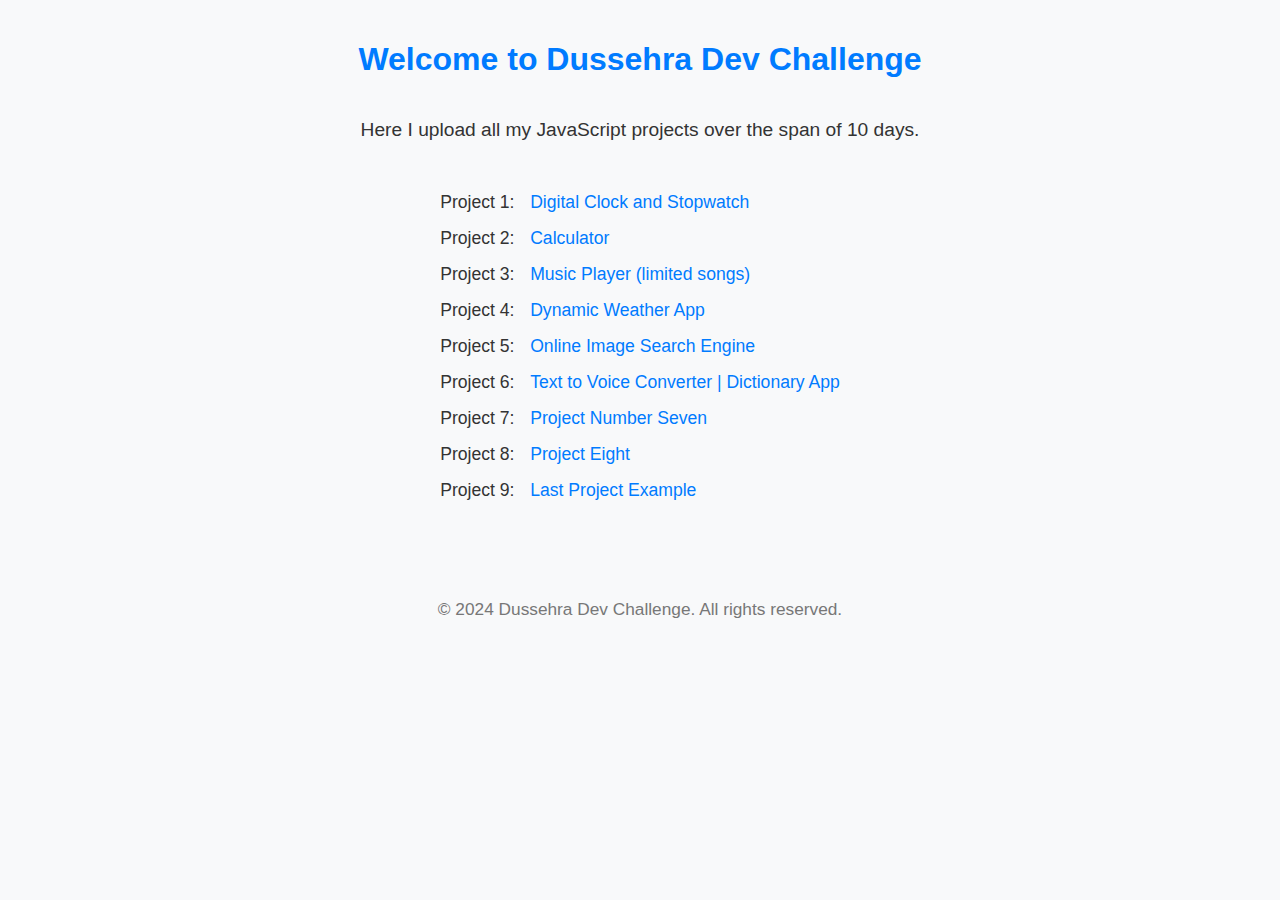
==== index.html @ 21f87905 "added project-6" ====
<!DOCTYPE html>
<html lang="en">
<head>
  <meta charset="UTF-8">
  <meta name="viewport" content="width=device-width, initial-scale=1.0">
  <title>Dussehra Dev Challenge</title>
  <style>
    body {
      font-family: Arial, sans-serif;
      margin: 0;
      padding: 20px;
      background-color: #f8f9fa;
      color: #333;
      display: flex;
      flex-direction: column;
      align-items: center; /* Center the content horizontally */
      text-align: center;  /* Center the text */
    }
    h1 {
      color: #007bff;
    }
    p {
      font-size: 1.2em;
      margin-bottom: 20px;
    }
    ul {
      list-style-type: none;
      padding: 0;
      /* width: 50%; Allow th/e list to take full width for proper alignment */
    }
    li {
      margin: 15px 0;
      font-size: 1.1em;
      display: flex; /* Use flexbox for alignment */
      justify-content: space-between; /* Space between project number and title */
    }
    .project-number {
      width: 80px; /* Fixed width for project numbers */
      text-align: left; /* Align text to the left */
    }
    .project-title {
      flex-grow: 1; /* Allow project title to grow and fill available space */
      text-align: left; /* Align text to the left */
      padding-left: 10px; /* Optional padding for separation */
    }
    a {
      text-decoration: none;
      color: #007bff;
      transition: color 0.3s;
    }
    a:hover {
      color: #0056b3;
    }
    footer {
      margin-top: 50px;
      font-size: 0.9em;
      color: #777;
    }
  </style>
</head>
<body>

  <h1>Welcome to Dussehra Dev Challenge</h1>

  <p>Here I upload all my JavaScript projects over the span of 10 days.</p>

  <ul>
    <li><span class="project-number">Project 1:</span> <span class="project-title"><a href="./Digital Clock and Stopwatch/">Digital Clock and Stopwatch</a></span></li>
    <li><span class="project-number">Project 2:</span> <span class="project-title"><a href="./Calculator/">Calculator</a></span></li>
    <li><span class="project-number">Project 3:</span> <span class="project-title"><a href="./Music Player/">Music Player (limited songs)</a></span></li>
    <li><span class="project-number">Project 4:</span> <span class="project-title"><a href="./Weather App/">Dynamic Weather App</a></span></li>
    <li><span class="project-number">Project 5:</span> <span class="project-title"><a href="./Image Search Engine/">Online Image Search Engine</a></span></li>
    <li><span class="project-number">Project 6:</span> <span class="project-title"><a href="./Text to voice converter and Dictionary App/">Text to Voice Converter | Dictionary App</a></span></li>
    <li><span class="project-number">Project 7:</span> <span class="project-title"><a href="./Random Meme and Joke Generator/">Project Number Seven</a></span></li>
    <li><span class="project-number">Project 8:</span> <span class="project-title"><a href="./Project-8/">Project Eight</a></span></li>
    <li><span class="project-number">Project 9:</span> <span class="project-title"><a href="./projects/">Last Project Example</a></span></li>
  </ul>

  <footer>
    <p>&copy; 2024 Dussehra Dev Challenge. All rights reserved.</p>
  </footer>

</body>
</html>
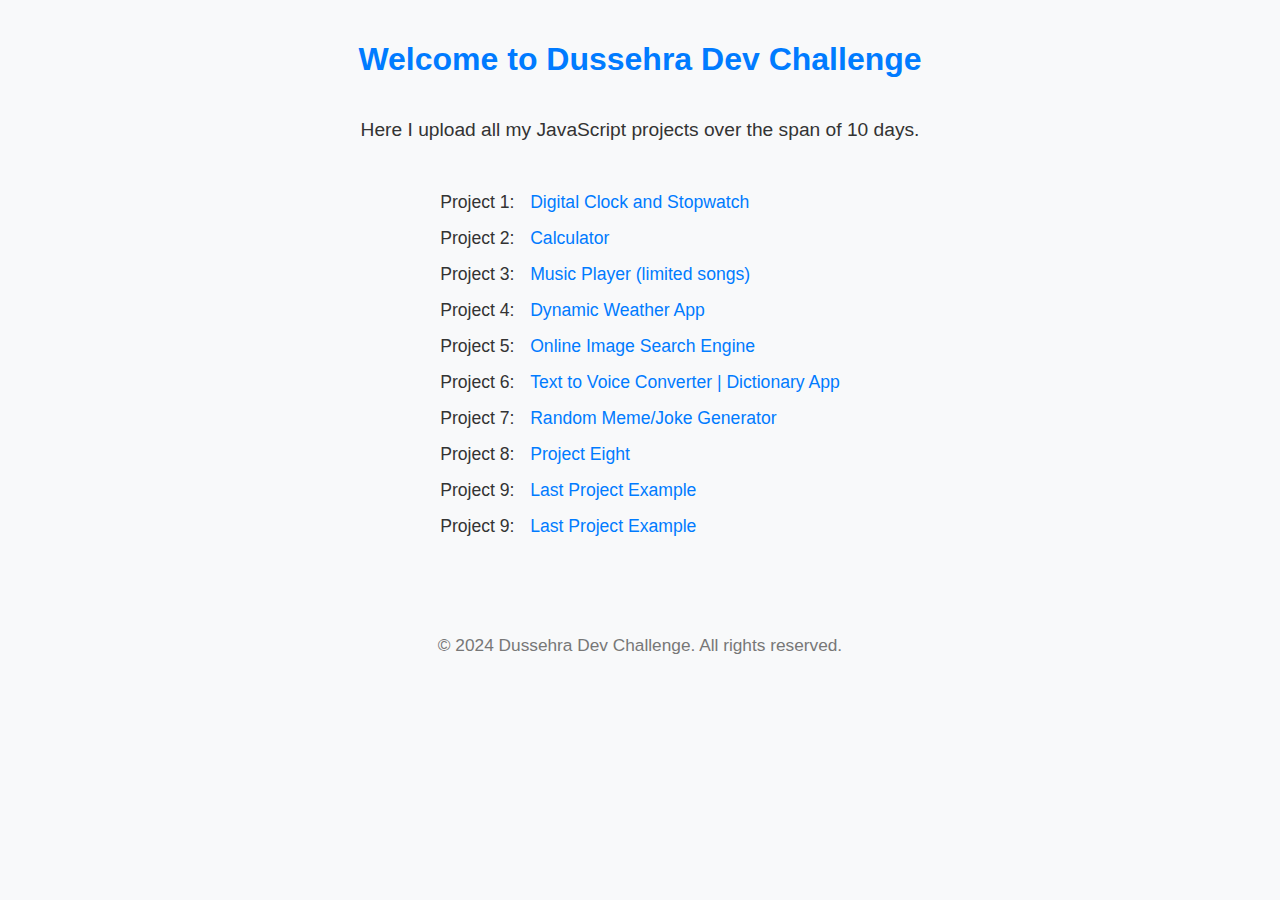
==== commit 6ec7598f: "changed index.html" ====
--- a/index.html
+++ b/index.html
@@ -71,8 +71,9 @@
     <li><span class="project-number">Project 4:</span> <span class="project-title"><a href="./Weather App/">Dynamic Weather App</a></span></li>
     <li><span class="project-number">Project 5:</span> <span class="project-title"><a href="./Image Search Engine/">Online Image Search Engine</a></span></li>
     <li><span class="project-number">Project 6:</span> <span class="project-title"><a href="./Text to voice converter and Dictionary App/">Text to Voice Converter | Dictionary App</a></span></li>
-    <li><span class="project-number">Project 7:</span> <span class="project-title"><a href="./Random Meme and Joke Generator/">Project Number Seven</a></span></li>
+    <li><span class="project-number">Project 7:</span> <span class="project-title"><a href="./Random Meme and Joke Generator/">Random Meme/Joke Generator</a></span></li>
     <li><span class="project-number">Project 8:</span> <span class="project-title"><a href="./Project-8/">Project Eight</a></span></li>
+    <li><span class="project-number">Project 9:</span> <span class="project-title"><a href="./projects/">Last Project Example</a></span></li>
     <li><span class="project-number">Project 9:</span> <span class="project-title"><a href="./projects/">Last Project Example</a></span></li>
   </ul>
 
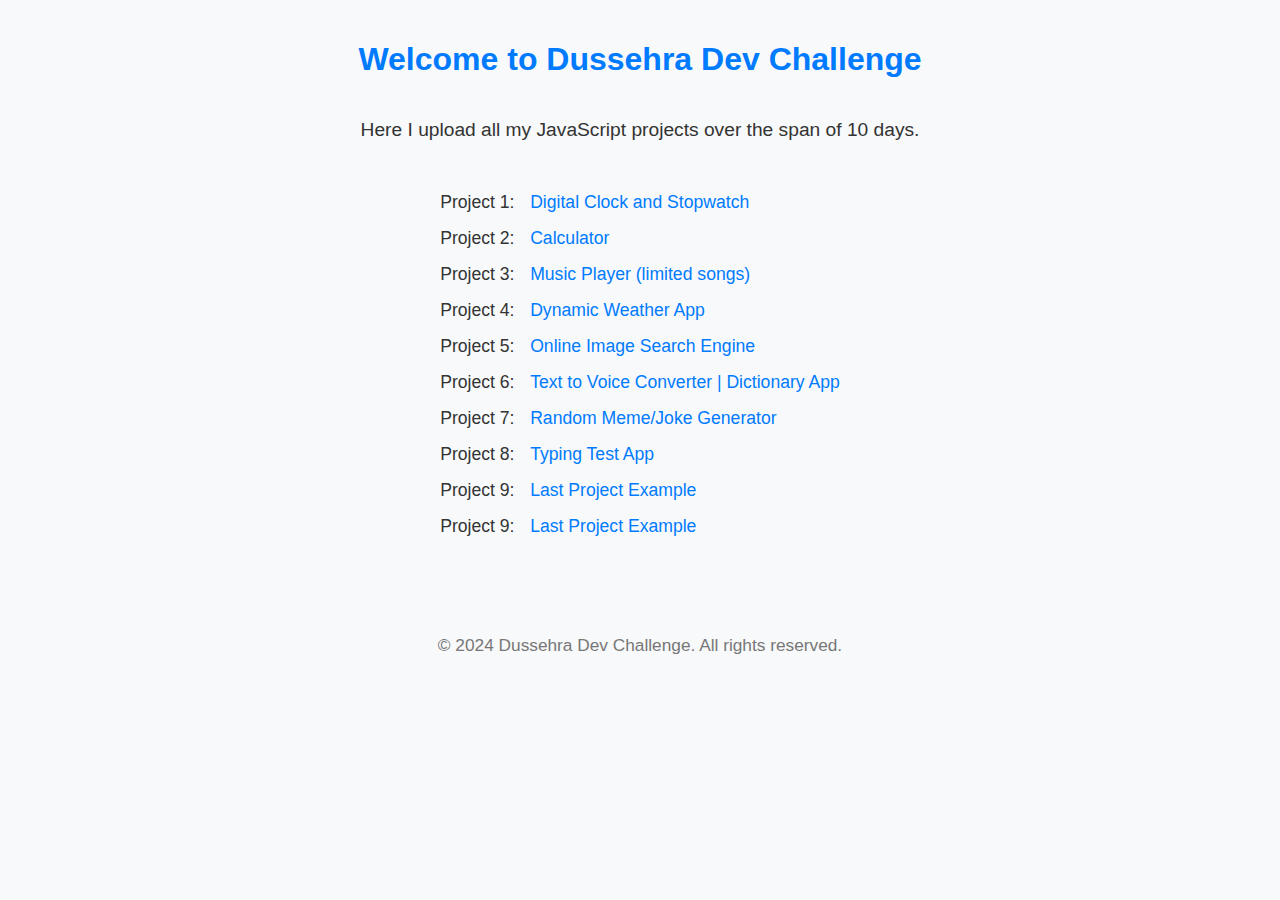
==== commit c22a0562: "added project-8" ====
--- a/index.html
+++ b/index.html
@@ -72,7 +72,7 @@
     <li><span class="project-number">Project 5:</span> <span class="project-title"><a href="./Image Search Engine/">Online Image Search Engine</a></span></li>
     <li><span class="project-number">Project 6:</span> <span class="project-title"><a href="./Text to voice converter and Dictionary App/">Text to Voice Converter | Dictionary App</a></span></li>
     <li><span class="project-number">Project 7:</span> <span class="project-title"><a href="./Random Meme and Joke Generator/">Random Meme/Joke Generator</a></span></li>
-    <li><span class="project-number">Project 8:</span> <span class="project-title"><a href="./Project-8/">Project Eight</a></span></li>
+    <li><span class="project-number">Project 8:</span> <span class="project-title"><a href="./Typing Test/">Typing Test App</a></span></li>
     <li><span class="project-number">Project 9:</span> <span class="project-title"><a href="./projects/">Last Project Example</a></span></li>
     <li><span class="project-number">Project 9:</span> <span class="project-title"><a href="./projects/">Last Project Example</a></span></li>
   </ul>
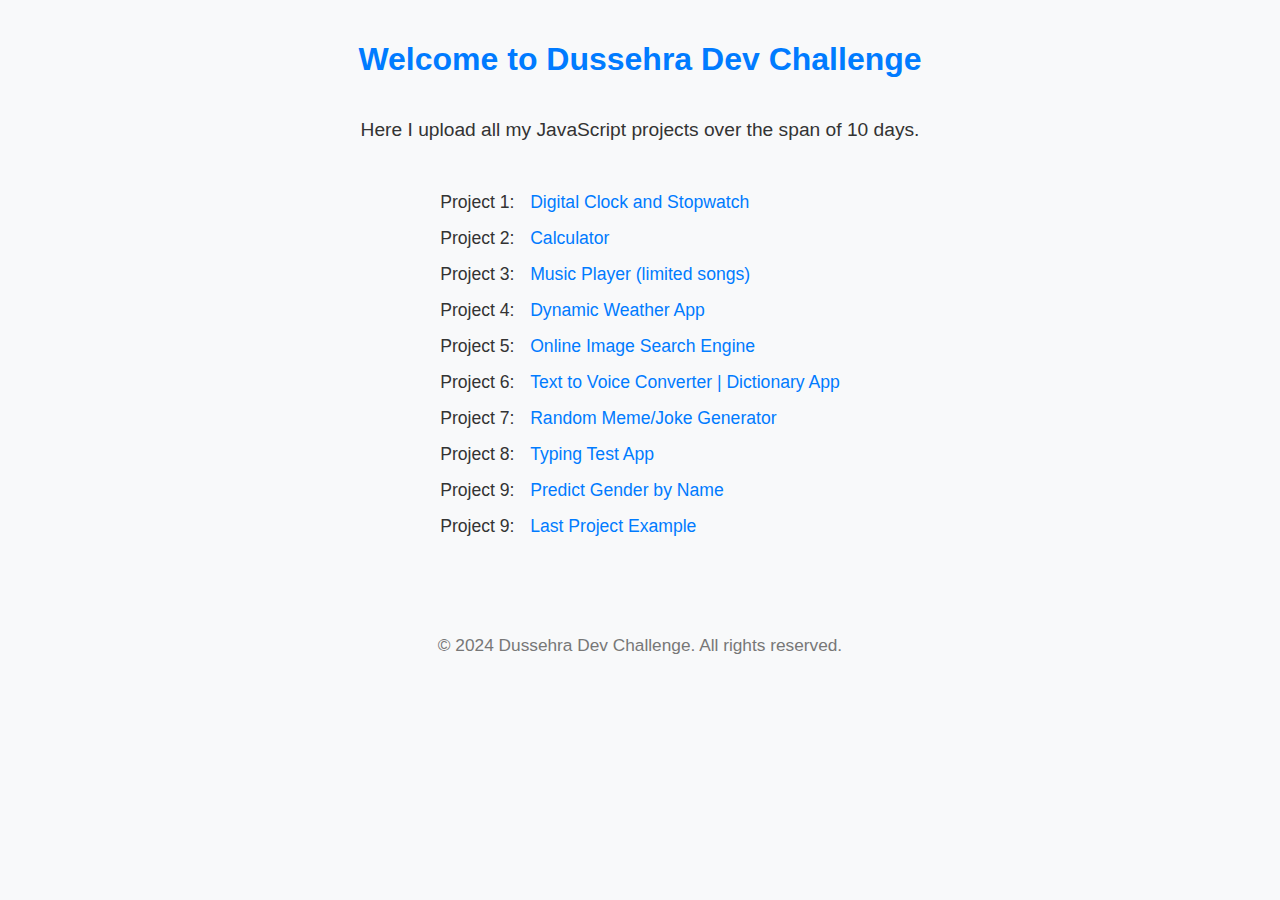
==== commit bda989ae: "added project9" ====
--- a/index.html
+++ b/index.html
@@ -73,7 +73,7 @@
     <li><span class="project-number">Project 6:</span> <span class="project-title"><a href="./Text to voice converter and Dictionary App/">Text to Voice Converter | Dictionary App</a></span></li>
     <li><span class="project-number">Project 7:</span> <span class="project-title"><a href="./Random Meme and Joke Generator/">Random Meme/Joke Generator</a></span></li>
     <li><span class="project-number">Project 8:</span> <span class="project-title"><a href="./Typing Test/">Typing Test App</a></span></li>
-    <li><span class="project-number">Project 9:</span> <span class="project-title"><a href="./projects/">Last Project Example</a></span></li>
+    <li><span class="project-number">Project 9:</span> <span class="project-title"><a href="./Predict Gender by Name/">Predict Gender by Name</a></span></li>
     <li><span class="project-number">Project 9:</span> <span class="project-title"><a href="./projects/">Last Project Example</a></span></li>
   </ul>
 
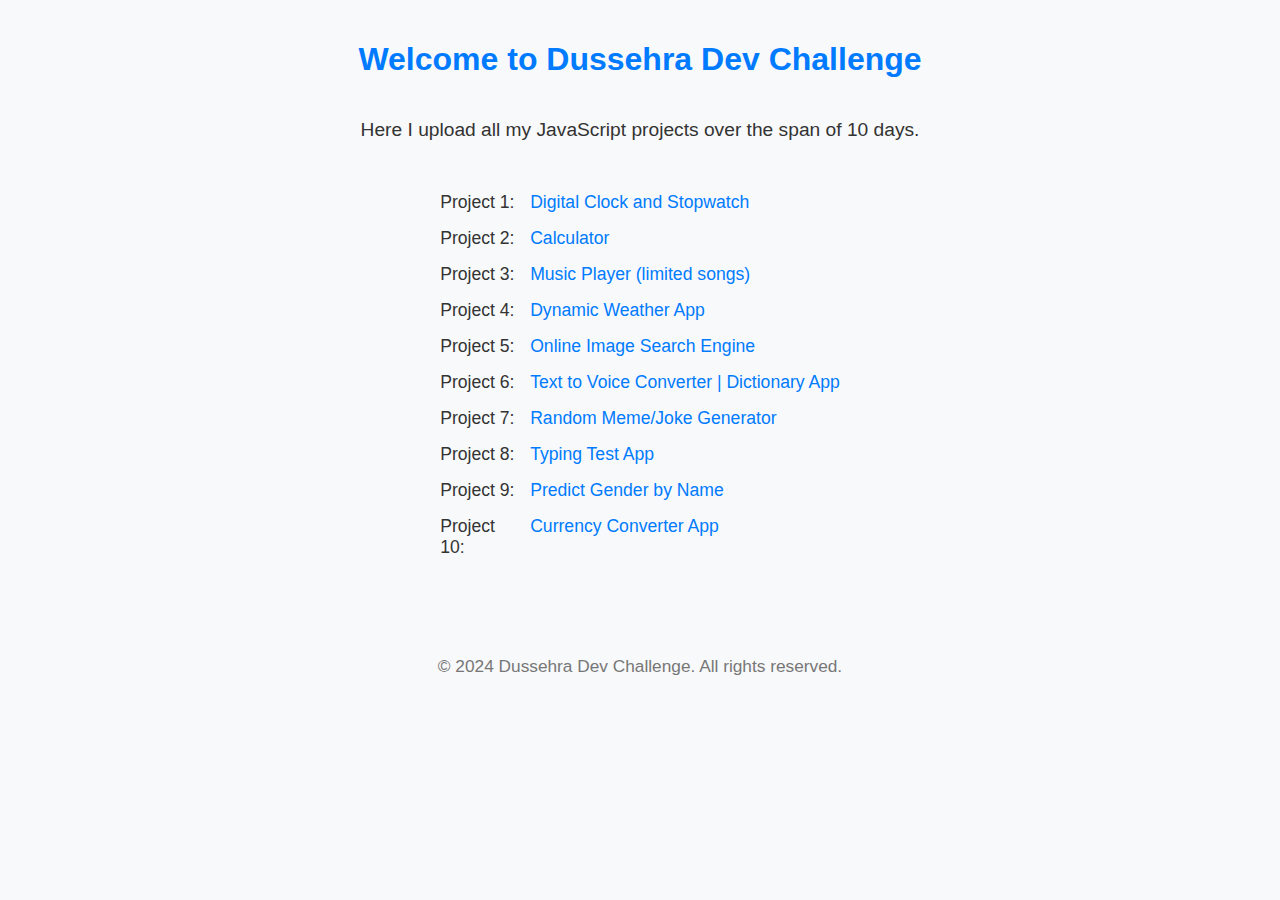
==== commit b625a7a0: "added project 10" ====
--- a/index.html
+++ b/index.html
@@ -74,7 +74,7 @@
     <li><span class="project-number">Project 7:</span> <span class="project-title"><a href="./Random Meme and Joke Generator/">Random Meme/Joke Generator</a></span></li>
     <li><span class="project-number">Project 8:</span> <span class="project-title"><a href="./Typing Test/">Typing Test App</a></span></li>
     <li><span class="project-number">Project 9:</span> <span class="project-title"><a href="./Predict Gender by Name/">Predict Gender by Name</a></span></li>
-    <li><span class="project-number">Project 9:</span> <span class="project-title"><a href="./projects/">Last Project Example</a></span></li>
+    <li><span class="project-number">Project 10:</span> <span class="project-title"><a href="./Currency Converter/">Currency Converter App</a></span></li>
   </ul>
 
   <footer>
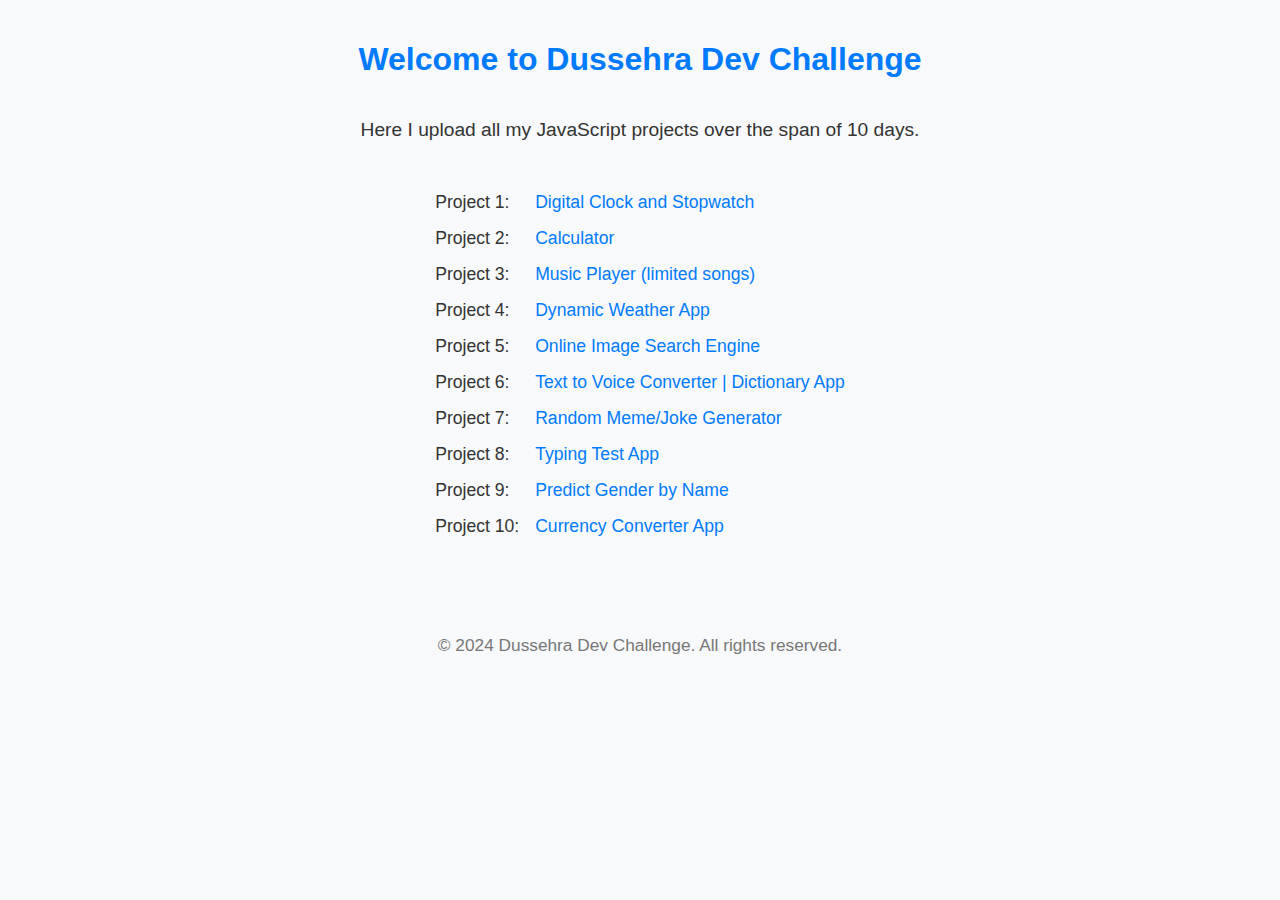
==== commit 49565320: "changes done index.html" ====
--- a/index.html
+++ b/index.html
@@ -35,7 +35,7 @@
       justify-content: space-between; /* Space between project number and title */
     }
     .project-number {
-      width: 80px; /* Fixed width for project numbers */
+      width: 90px; /* Fixed width for project numbers */
       text-align: left; /* Align text to the left */
     }
     .project-title {
@@ -75,6 +75,7 @@
     <li><span class="project-number">Project 8:</span> <span class="project-title"><a href="./Typing Test/">Typing Test App</a></span></li>
     <li><span class="project-number">Project 9:</span> <span class="project-title"><a href="./Predict Gender by Name/">Predict Gender by Name</a></span></li>
     <li><span class="project-number">Project 10:</span> <span class="project-title"><a href="./Currency Converter/">Currency Converter App</a></span></li>
+    <!-- <li><span class="project-number">Bonus:</span> <span class="project-title"><a href="./Currency Converter/">Currency Converter App</a></span></li> -->
   </ul>
 
   <footer>
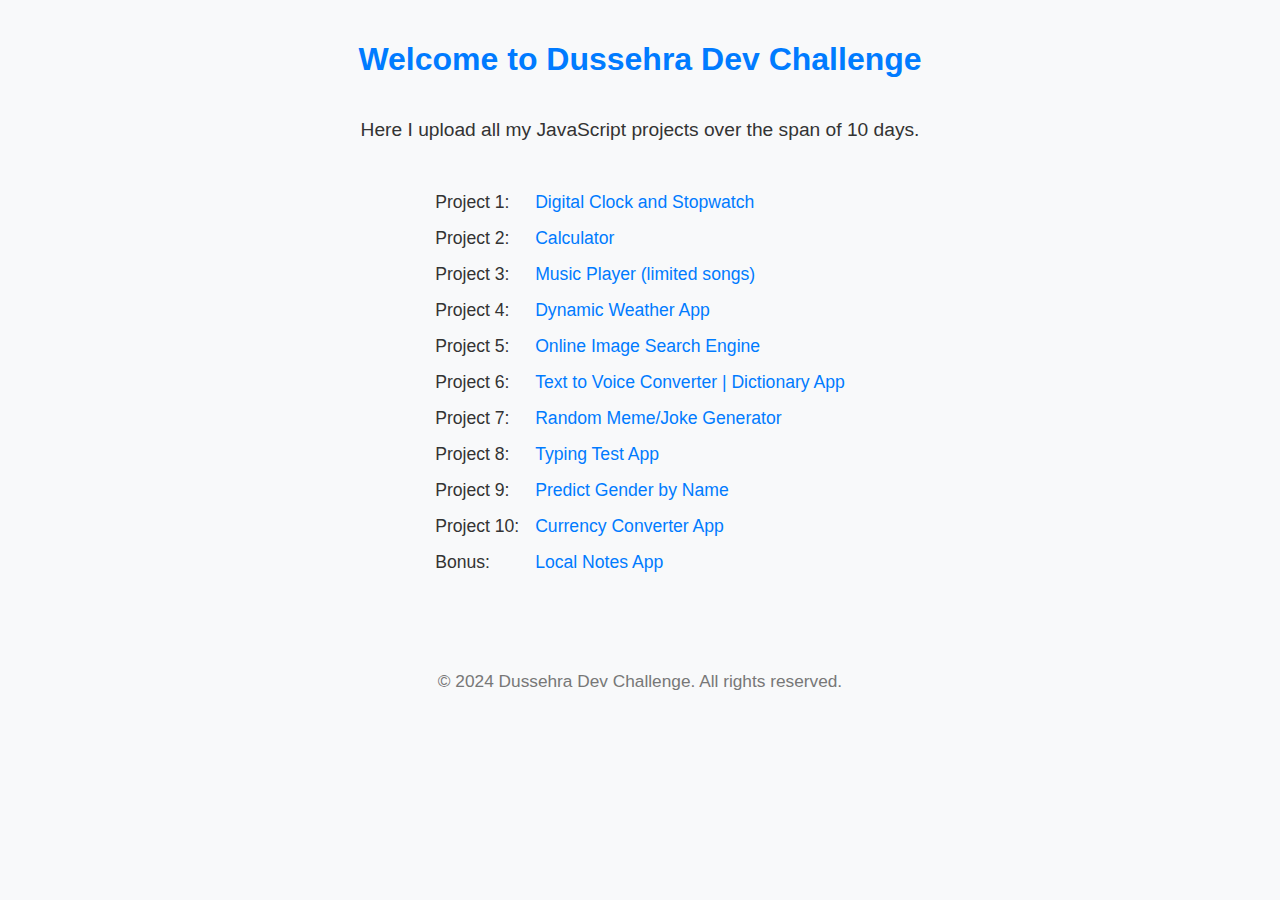
==== commit adf027b5: "final commit" ====
--- a/index.html
+++ b/index.html
@@ -75,7 +75,7 @@
     <li><span class="project-number">Project 8:</span> <span class="project-title"><a href="./Typing Test/">Typing Test App</a></span></li>
     <li><span class="project-number">Project 9:</span> <span class="project-title"><a href="./Predict Gender by Name/">Predict Gender by Name</a></span></li>
     <li><span class="project-number">Project 10:</span> <span class="project-title"><a href="./Currency Converter/">Currency Converter App</a></span></li>
-    <!-- <li><span class="project-number">Bonus:</span> <span class="project-title"><a href="./Currency Converter/">Currency Converter App</a></span></li> -->
+    <li><span class="project-number">Bonus:</span> <span class="project-title"><a href="./Local Notes App/ App/">Local Notes App</a></span></li>
   </ul>
 
   <footer>
